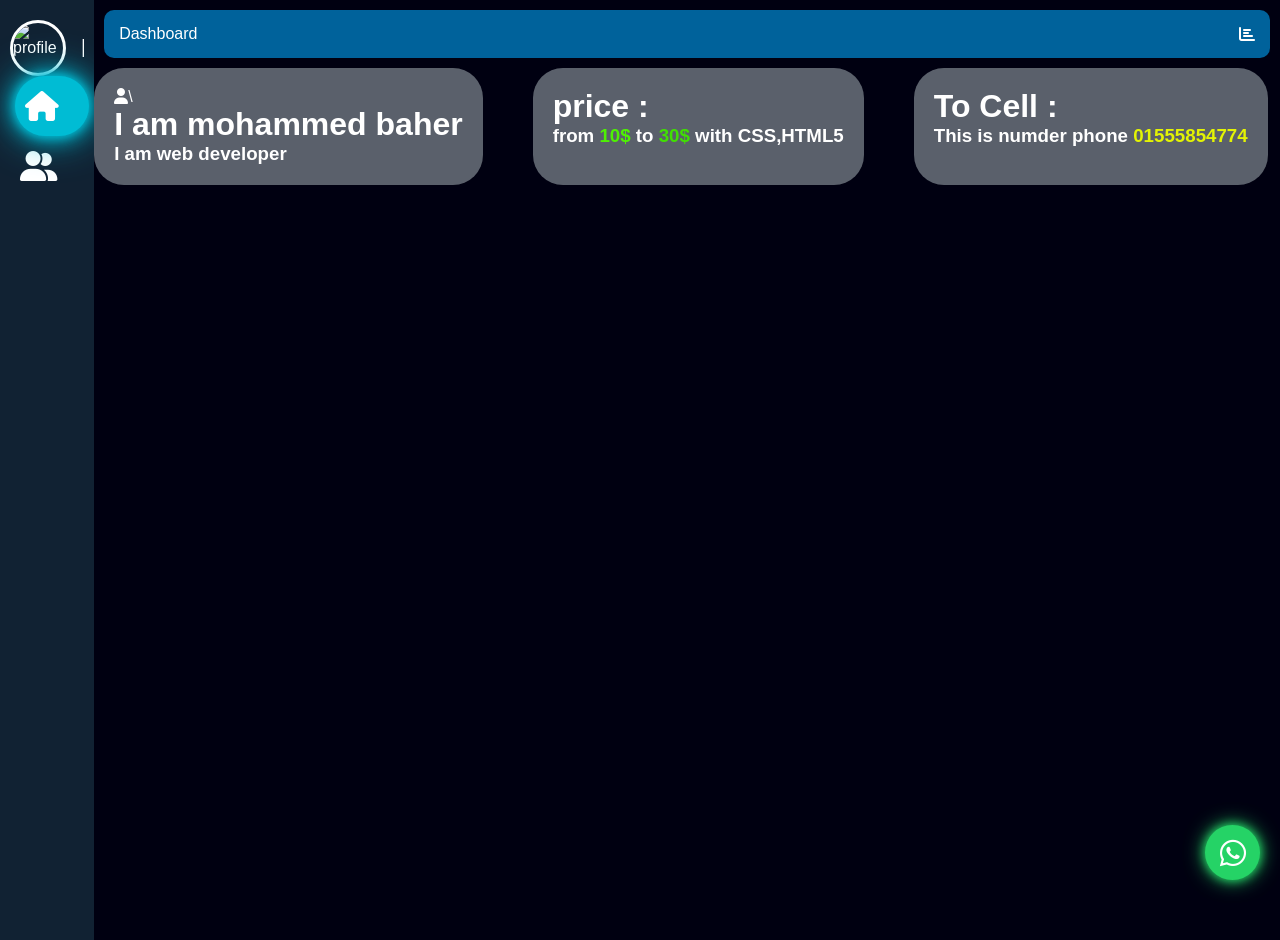
==== index.html @ c5b08e0d "fix" ====
<!DOCTYPE html>
<html lang="en">



<head>
    <meta charset="UTF-8">
    <meta name="viewport" content="width=device-width, initial-scale=1.0">
    <link rel="stylesheet" href="https://cdnjs.cloudflare.com/ajax/libs/font-awesome/6.5.2/css/all.min.css">
    <title>Document</title>
    <link rel="stylesheet" href="style.css">
</head>

<body>


    <div class="menu">

        <ul>
            <li class="profile">
                <div class="img-box">
                    <img src="images/m.jpg" alt="profile">
                </div>
                <h2>Mohamed</h2>
            </li>
            <li>
                <a href="index.html" class="active">
                    <i class="fas fa-home"></i>
                    <p>Dashboard</p>
                </a>
            </li>
            <li>
                <a href="cell.html">
                    <i class="fas fa-user-group"></i>
                    <p>cell</p>
                </a>
            </li>
            








    </div>

    <div class="content">
        <div class="title-info">
            <p>Dashboard</p>
            <i class="fas fa-chart-bar"></i>
        </div>

        <div class="data">
            <div class="box">
                <i class="fas fa-user"></i>\
                <h1>I am mohammed baher</h1>
                <h3>I am web developer</h3>

            </div>
            <div class="box2">
                <h1>price :</h1>
                <h3>from <snap class="n">10$</snap> to <span>30$</span> with CSS,HTML5</h3>

            </div>
            <div class = box3>
                <h1>To Cell :</h1>
                <h3>This is numder phone <span>01555854774</span></h3>


            </div>
        </div>



    </div>


<a href="https://wa.me/2001555854774" class="whatsapp-btn" target="_blank">
    <i class="fab fa-whatsapp"></i>
</a>





</body>

</html>
---- style.css ----
* {
        padding: 0;
        margin: 0;
        color: white;
        font-family: sans-serif;
    }
    .box3{
        padding: 20px;
        background-color: rgba(240, 255, 255, 0.377);
        border-radius: 30px;
    }
.box3 h3 span{
    color: rgb(227, 243, 4);
}
    body {
        background-color: #001;
        display: flex;
    }

    .n {
        color: rgb(78, 241, 3);
    }

    .data {
        display: flex;
        gap: 50px;
        flex-wrap: wrap;
    }

    .box2 {
        padding: 20px;
        background-color: rgba(240, 255, 255, 0.377);
        border-radius: 30px;
    }

    .box2 h3 span {
        color: rgb(65, 223, 3);
    }

    .box {
        padding: 20px;
        background-color: rgba(240, 255, 255, 0.377);
        border-radius: 30px;
    }


    .content {

        width: 100%;
    }

    .title-info {
        background-color: #00629b;
        padding: 15px;
        margin: 10px;
        border-radius: 10px;

        display: flex;
        justify-content: space-between;
        align-items: center;
    }

    .menu {
        background-color: #123;
        width: 80px;
        height: 100vh;
        padding: 20px 10px;
        overflow: hidden;
        transition: 0.5s;
    }

    .menu:hover {
        width: 260px;
    }

    ul {
        list-style: none;
        position: relative;
        height: 95%;
    }

    ul li a {
        display: block;
        gap: 45px;
        white-space: nowrap;
        text-decoration: none;
        color: white;
        display: flex;
        align-items: center;

        padding: 15px 10px;
        border-radius: 30px;
        transition: all 0.3s ease;
    }
.whatsapp-btn{
    position: fixed;
    bottom: 20px;
    right: 20px;

    width: 55px;
    height: 55px;

    background-color: #25D366;
    border-radius: 50%;

    display: flex;
    justify-content: center;
    align-items: center;

    text-decoration: none;
    font-size: 30px;

    box-shadow: 0 0 10px #25D366,
                0 0 20px #25D366;

    transition: 0.3s;
}

.whatsapp-btn:hover{
    transform: scale(1.1);
    box-shadow: 0 0 15px #25D366,
                0 0 30px #25D366,
                0 0 45px #25D366;
}
    ul li a:hover,
    .active {
        background-color: #00bcd4;
        transform: translateX(5px);

        box-shadow:
            0 0 10px #00bcd4,
            0 0 20px #00bcd4,
            0 0 40px #00bcd4;

    }

    .log-out {
        position: absolute;
        bottom: 0;
        width: 100%;
    }

    .log-out a {
        background-color: #a00;
    }

    ul li a i {
        font-size: 30px;
        transition: all 0.3s ease;
    }


    .img-box {
        width: 50px;
        height: 50px;
        border-radius: 50px;
        overflow: hidden;
        border: 3px solid rgb(255, 255, 255);
        flex-shrink: 0;
    }

    .img-box img {
        width: 100%;

    }

    .profile {
        display: flex;
        align-items: center;
        gap: 15px;
        overflow: hidden;
    }

    .profile h2 {
        font-size: 25px;
        text-transform: capitalize;
        white-space: nowrap;
    }
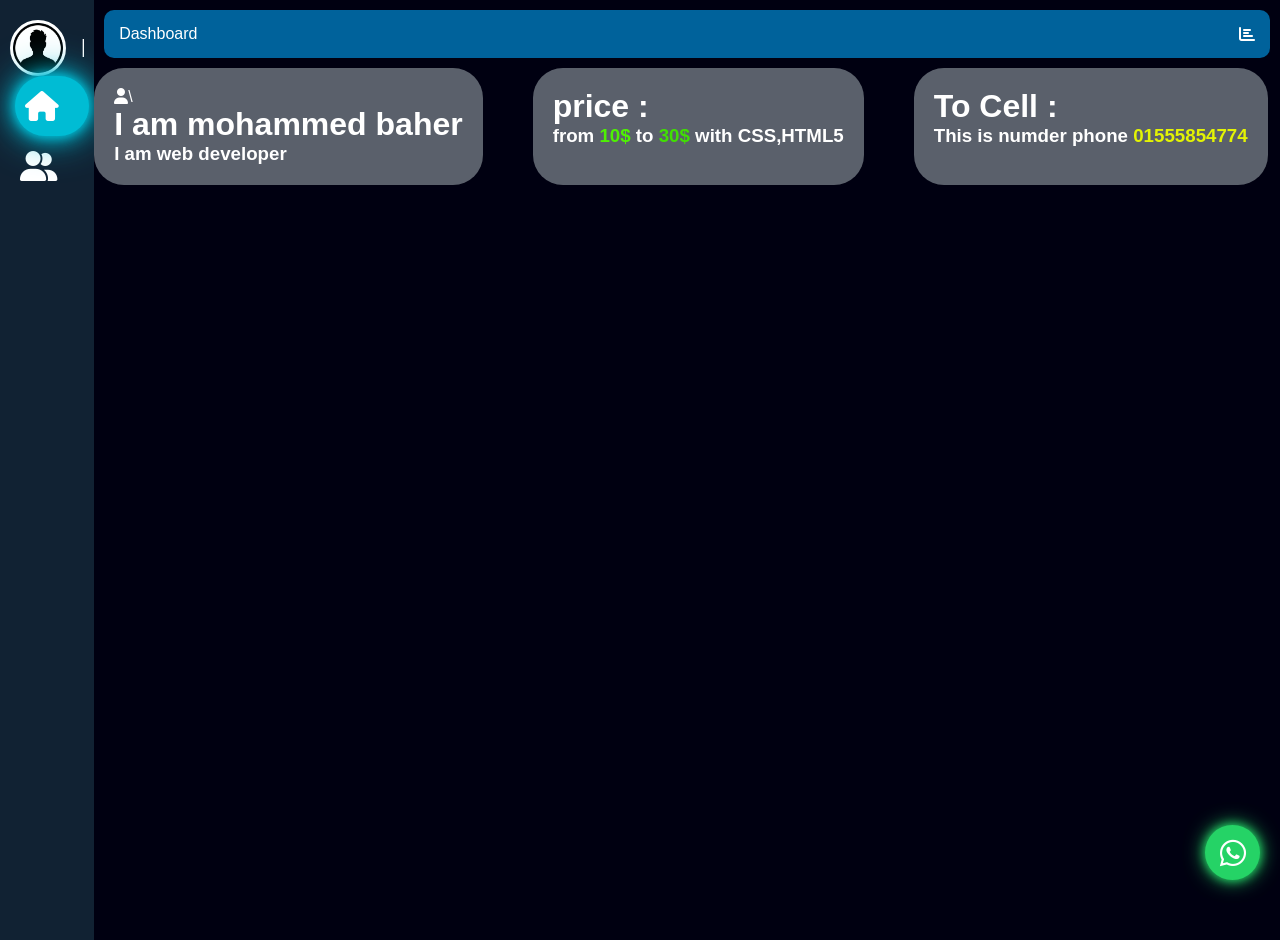
==== commit 409abcec: "fix3" ====
--- a/index.html
+++ b/index.html
@@ -19,7 +19,7 @@
         <ul>
             <li class="profile">
                 <div class="img-box">
-                    <img src="images/m.jpg" alt="profile">
+                    <img src="img/m.jpg" alt="profile">
                 </div>
                 <h2>Mohamed</h2>
             </li>
